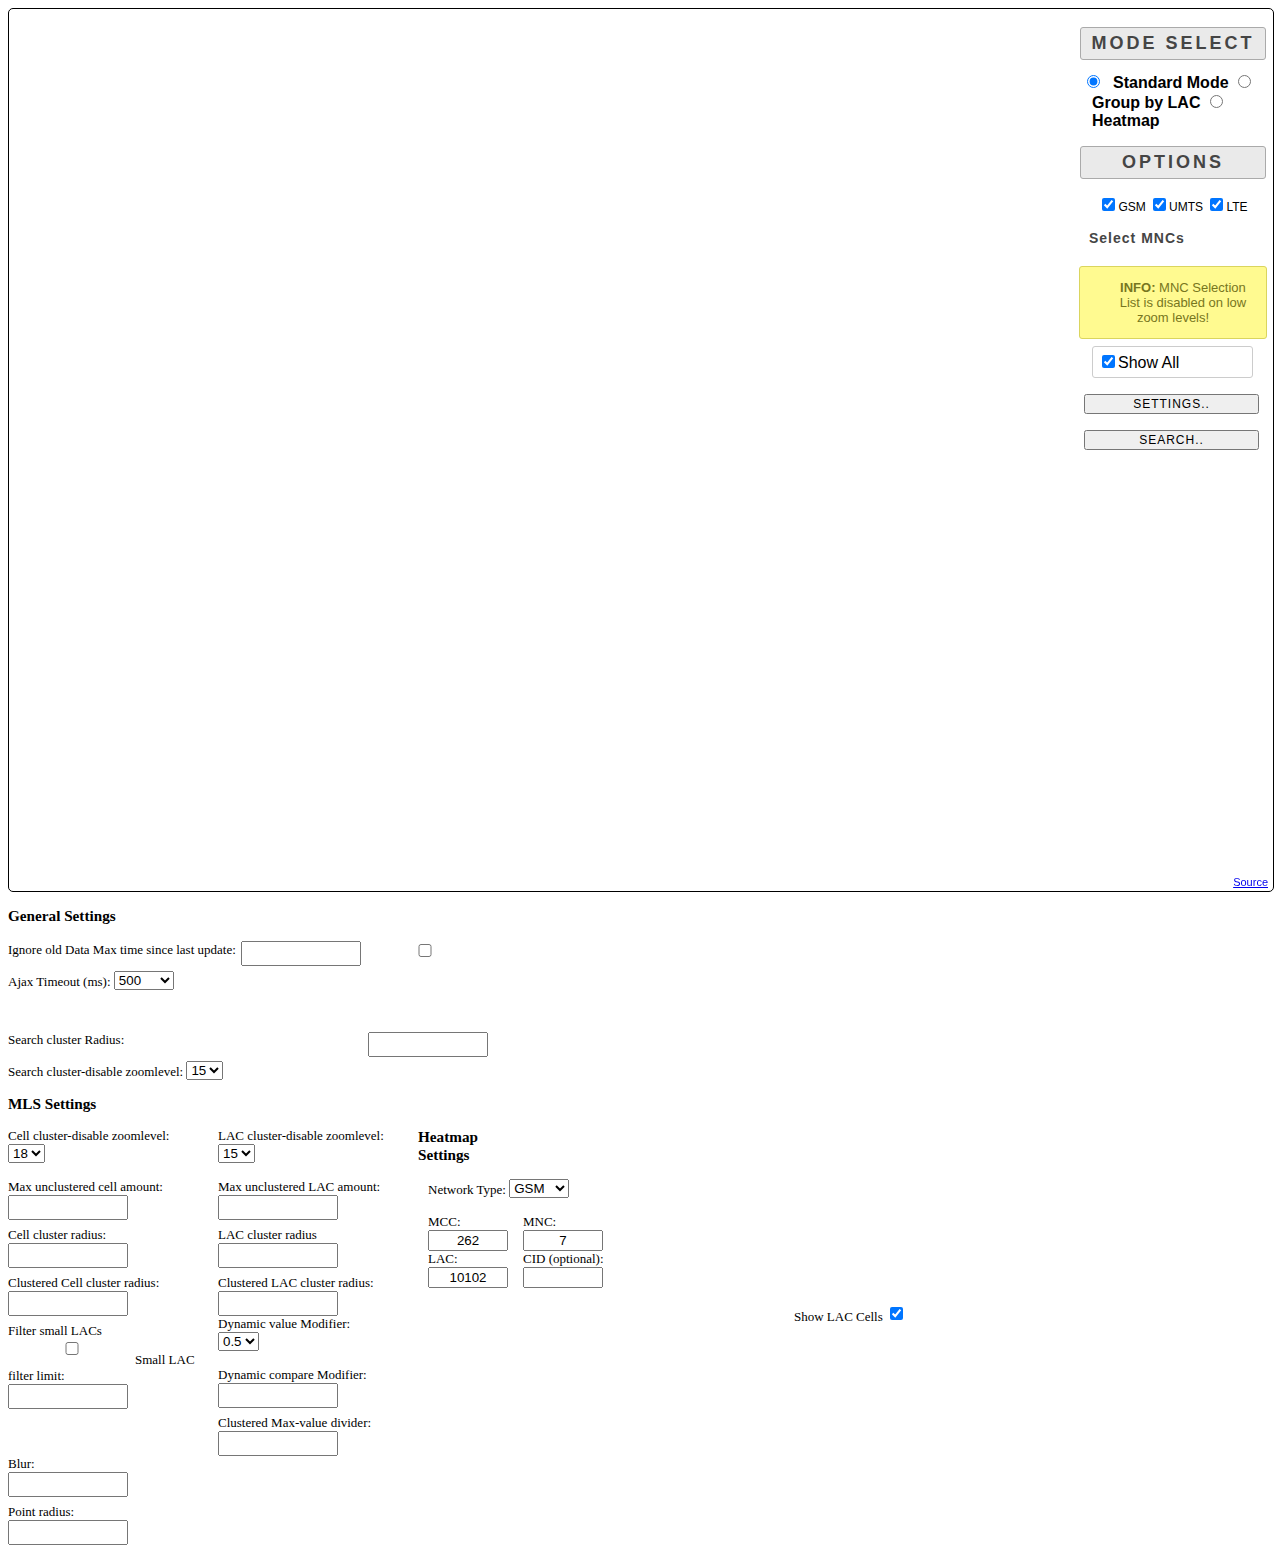
==== www/index.html @ 097c38c0 "New version" ====
<!DOCTYPE html PUBLIC "-//W3C//DTD HTML 4.01 Transitional//EN">
<! Copyright (C) 2016  Lehrstuhl für Technische Elektronik, Friedrich-Alexander-Universität Erlangen-Nürnberg >
<! https://github.com/lte-fau/MLS-Map/blob/master/LICENSE >
<html>
<head>
	<title>MLS-MapView</title>
	<meta charset="UTF-8">

	<link rel="stylesheet" href="leaflet/leaflet.css" />
	<link rel="stylesheet" href="leaflet/clusterer/MarkerCluster.css" />
	<link rel="stylesheet" href="leaflet/clusterer/MarkerCluster.Default.css" />
	<link rel="stylesheet" href="leaflet/geosearch/css/l.geosearch.css" />
	<link rel="stylesheet" href="jquery-ui/jquery-ui.min.css" />
	
	<link rel="stylesheet" href="design.css" />
	
	<script src="leaflet/leaflet.js"></script>
	<script src="leaflet/clusterer/leaflet.markercluster-src-mod.js"></script>
	<script src="leaflet/heat/leaflet-heat.js"></script>
	<script src="leaflet/geosearch/js/l.control.geosearch.js"></script>
	<script src="leaflet/geosearch/js/l.geosearch.provider.openstreetmap.js"></script>
	<script src="js/jquery.min.js"></script>
	<script src="js/js.cookie-2.1.1.min.js"></script>
	<script src="jquery-ui/jquery-ui.min.js"></script>

	<script src="js/scripts.js"></script>		
	
</head>
<body>

	<div id="mainDiv">
		<div id="map"></div>
		<div id="controlDiv">
			<h1>Mode Select</h1>
			
			<div id="mlsModeDiv">
				<input type="radio" id="mlsGStd" name="mlsModeS" checked="checked"><label for="mlsGStd"><b>Standard Mode</b></label>
				<input type="radio" id="mlsGLac" name="mlsModeS"><label for="mlsGLac"><b>Group by LAC</b></label>
				<input type="radio" id="mlsHMMode" name="mlsModeS"><label for="mlsHMMode"><b>Heatmap</b></label>
			</div>
			<p>
			<h1>Options</h1>
			<p>
			<div id="typeSelectDiv">
				<input type="checkbox" class="checkboxInputBig" name="radioSelect" id="GSMBox" checked><label for="GSMBox">GSM</label>
				<input type="checkbox" class="checkboxInputBig" name="radioSelect" id="UMTSBox" checked><label for="UMTSBox">UMTS</label>
				<input type="checkbox" class="checkboxInputBig" name="radioSelect" id="LTEBox" checked><label for="LTEBox">LTE</label>
			</div>
			<p>

			<h2>Select MNCs</h2>
			
			<div class="ui-widget" id="mncDisabledText">
				<div class="ui-state-highlight ui-corner-all" style="margin-top: 20px; padding: 0 .7em;">
					<p><span class="ui-icon ui-icon-info" style="float: left; margin-right: .3em;"></span>
					<strong>INFO:</strong> MNC Selection List is disabled on low zoom levels!</p>
				</div>
			</div>				
			<div id="mncSelectDiv">
				<input type="checkbox" class="mncSelect" id="mncAll" checked /><label id="mncLaAll" for="mncAll">Show All</label>
			</div>
			
			<p>
			<button type="Button" id="settingsBtn" class="btnBig">Settings..</button>
			<p>
			<button type="Button" id="sBtn" class="btnBig">Search..</button>
			<p><p>
			<div id="loadingGif"></div>
			<div id="srcLink"><a href="https://github.com/lte-fau/MLS-Map/" target="_blank">Source</a></div>
		</div>
	</div>
	
	<div id="settingsDialog" title="Settings">
		<div id="settingsContainer">
			<h3> General Settings </h3>
			<div class="settingsDialogDiv">
				<label for="SETignoreOldData">Ignore old Data</label>
				<input type="checkbox" id="SETignoreOldData" title="Only applied if single Cells are loaded">
				<label for="SEToldDataThreshold">Max time since last update:</label>
				<input type="text" class="settingsTextBox" id="SEToldDataThreshold" title="Age in months">
				<p>
				<label for="SETajaxTimeout">Ajax Timeout (ms):</label>
				<select id="SETajaxTimeout">
					<option>500</option>
					<option>1000</option>
					<option>2000</option>
					<option>5000</option>
					<option>10000</option>
					<option>20000</option>
				</select>
				<br><p><br><p>
				<label for="SETsearchClusterRadius">Search cluster Radius:</label>
				<input type="text" class="settingsTextBox" id="SETsearchClusterRadius" title="Pixel radius in which cells will be clustered together">
				<br><p>
				<label for="SETsearchClusterDisableLevel">Search cluster-disable zoomlevel:</label>
				<select id="SETsearchClusterDisableLevel" title="Zoomlevel at which clustering is disabled">
					<option>15</option>
					<option>14</option>
					<option>13</option>
					<option>12</option>
					<option>11</option>
					<option>10</option>
				</select><br>
			</div>
			
			<h3> MLS Settings </h3>
			<div class="settingsDialogDiv">		
				<div class="dSettingsDiv" id="leftSDiv">
					<label for="SETcellClusterDisableLevel">Cell cluster-disable zoomlevel:</label><br>
					<select id="SETcellClusterDisableLevel" title="Zoomlevel at which clustering of single Cells is disabled">
						<option>18</option>
						<option>17</option>
						<option>16</option>
						<option>15</option>
						<option>14</option>
						<option>13</option>
					</select><br><br>
					<label for="SETcellMaxCellAmount">Max unclustered cell amount:</label><br>
					<input type="text" class="settingsTextBox" id="SETcellMaxCellAmount" title="Max amount of on-screen cells without clustering"><br><br>
					<label for="SETcellClusterRadius">Cell cluster radius:</label><br>
					<input type="text" class="settingsTextBox" id="SETcellClusterRadius" title="Pixel radius in which cells will be clustered together"><br><br>
					<label for="SETclusteredClusterRadius">Clustered Cell cluster radius:</label><br>
					<input type="text" class="settingsTextBox" id="SETclusteredClusterRadius" title="Pixel radius in which clusterpoints will be clustered together">
					<br><br>
					<label for="SETfilterLACs">Filter small LACs</label>
					<input type="checkbox" id="SETfilterLACs" title="There are A LOT of small Location Areas. Filter for better overview"><br><p>
					<label for="SETlacFilterLimit">Small LAC filter limit:</label><br>
					<input type="text" class="settingsTextBox" id="SETlacFilterLimit">
				</div>
				<div class="dSettingsDiv">
					<label for="SETLACClusterDisableLevel">LAC cluster-disable zoomlevel:</label><br>
					<select id="SETLACClusterDisableLevel" title="Zoomlevel at which clustering of location areas is disabled">
						<option>15</option>
						<option>14</option>
						<option>13</option>
						<option>12</option>
						<option>11</option>
						<option>10</option>
					</select><br><br>
					<label for="SETLACMaxLacAmount">Max unclustered LAC amount:</label><br>
					<input type="text" class="settingsTextBox" id="SETLACMaxLacAmount" title="Max amount of on-screen location areas without clustering"><br><br>
					<label for="SETLACClusterRadius">LAC cluster radius</label><br>
					<input type="text" class="settingsTextBox" id="SETLACClusterRadius" title="Pixel radius in which location areas will be clustered together"><br><br>
					<label for="SETLACClusteredClusterRadius">Clustered LAC cluster radius:</label><br>
					<input type="text" class="settingsTextBox" id="SETLACClusteredClusterRadius" title="Pixel radius in which clusterpoints will be clustered together">
				</div>
			</div>
			
			<h3> Heatmap Settings </h3>
			<div class="settingsDialogDiv">
				<div class="dSettingsDiv" id="leftSDiv">	
					<label for="SETHMDynamicValueModifier">Dynamic value Modifier:</label><br>
					<select id="SETHMDynamicValueModifier" title="High value increases the dynamic influence of visible cell amount in inner zoom levels">
						<option>0.5</option>
						<option>0.6</option>
						<option>0.7</option>
						<option>0.8</option>
						<option>0.9</option>
						<option>1.0</option>
					</select><br><br>	
					<label for="SETHMDynamicCompareModifier">Dynamic compare Modifier:</label><br>
					<input type="text" class="settingsTextBox" id="SETHMDynamicCompareModifier" title="Value alters scaling effect and threshold in inner zoom levels"><br><br>
					<label for="SETHMClusteredMaxDivider">Clustered Max-value divider:</label><br>
					<input type="text" class="settingsTextBox" id="SETHMClusteredMaxDivider" title="Max Intensity Divider for Heatmap in outer zoom levels. Inceases dynamic range"><br>
				</div>
				<div class="dSettingsDiv">
					<label for="SETHMBlur">Blur:</label><br>
					<input type="text" class="settingsTextBox" id="SETHMBlur" title="Blur amount of heatmap points"><br><br>
					<label for="SETHMRadius">Point radius:</label><br>
					<input type="text" class="settingsTextBox" id="SETHMRadius" title="Size of heatmap points">
				</div>
			</div>
		</div>
	</div>
	
	<div id="searchDialog" title="Search">
		<label for="sRadio">Network Type:</label>
			<select id="sRadio">
				<option value="GSM">GSM</option>
				<option value="UMTS">UMTS</option>
				<option value="LTE">LTE</option>
		</select><br><br>
		
		<div class="dSearchDiv">
			<label for ="sMcc">MCC:</label>
			<input type="text" id="sMcc" class="searchTextBox" value="262"><br>
			<label for ="sLac">LAC:</label>
			<input type="text" id="sLac" class="searchTextBox" value="10102"><br>
		</div>
		<div class="dSearchDiv">
			<label for ="sMnc">MNC:</label>
			<input type="text" id="sMnc" class="searchTextBox" value="7"><br>
			<label for ="sId">CID (optional):</label>
			<input type="text" id="sId" class="searchTextBox" value=""><br>
		</div>
		<div id="bBtnDiv">
			<label for ="sLACcellVis">Show LAC Cells</label>
			<input type="checkbox" id="sLACcellVis" checked>
		</div>
	</div>
	
	<!-- <script src="pcProgModule.js"></script> -->
	
</body>
</html>
---- www/design.css ----
/* Copyright (C) 2016  Lehrstuhl für Technische Elektronik, Friedrich-Alexander-Universität Erlangen-Nürnberg */
/* https://github.com/lte-fau/MLS-Map/blob/master/LICENSE */
body {
	background-image: url("images/bg.png");
	overflow-y: hidden;
}

#mainDiv{
	border: 1px solid black;
	border-radius: 5px;
	background-color: rgba(255,255,255,0.8);
	font-family: sans-serif;
	font-weight: normal;
	width:  100%;
	height: 99.8%;
}

#map{
	float:left;
	border: 1px solid transparent;

	height: -moz-calc(100% - 2px);
	height: -webkit-calc(100% - 2px);
	height: -o-calc(100% - 2px);
	height: calc(100% - 2px);
	
	width: -moz-calc(100% - 202px);
	width: -webkit-calc(100% - 202px);
	width: -o-calc(100% - 202px);
	width: calc(100% - 202px);
}

#controlDiv{
	float: right;
	width: 188px;
	height: calc(100% - 32px);
	border: 1px solid transparent;
	padding: 5px;
	overflow-y: hidden;
	overflow-x: hidden;
}

#loadingGif{
	background: url("images/loading.gif") no-repeat center;
	text-align: center;
	clear: both;
	width: 100%;
	height: 16px;
}

#srcLink{
	font-size: 11px;
    position: fixed;
    bottom: 12px;
    right: 12px;
}

.tooltipClass{
    display: inline-block;
    font-size: 10px;
}

/*--- Headlines Selector --- */
h1{
	width: 184px;
	text-align: center;
	background-color: #EAEAEA;
	color: #454545;
	font-weight: 600;
	text-transform: uppercase;
	letter-spacing: 3px;
	font-size: 18px;
	border: 1px solid;
	border-color: #AAA;
	border-radius: 3px;
	padding-top: 5px;
	padding-bottom: 5px;
	margin-left: 1px;
}

h2{
	width: 166px;
	text-align: left;
	color: #454545;
	font-weight: 600;
	letter-spacing: 1px;
	font-size: 14px;
	margin-left: 10px;
}

/*--- Mode Selector --- */
#mlsModeDiv{
	clear: both;
	margin: 3px;
}
#mlsModeDiv label {
	width: 160px;
	margin-left: 10px;
}

/*--- Radio Selector --- */
#typeSelectDiv{
	font-size: 12px;
	margin: auto;
	text-align: center;
}
#typeSelectDiv label {
	width: 56px;
}

#mncDisabledText{
	font-size: 13px;
	text-align: center;
}

/*--- MNC Selector --- */
#mncSelectDiv{
	margin: 7px;
	margin-left: 13px;
	padding: 5px;
	width: 149px;
	height: auto;
	max-height: 40%;
	overflow-y: auto;
	overflow-x: hidden;
	border: 1px solid;
	border-color: #CCC;
	border-radius: 3px;
}
#mncSelectDiv label{
	width: 51px;
	text-align: center;
}
#mncLaAll{
	width: 147px !important;
	text-align: center;
}

/*--- Buttons --- */

.btnBig{
	width: 175px;
	margin-left: 5px;
	font-size: 12px;
	text-transform: uppercase;
	letter-spacing: 1px;
}

/*--- Settings Dialog --- */
#settingsDialog{
	font-size: 13px;
}

#settingsContainer{
	width: 480px;
}

.settingsDialogDiv{
	vertical-align: middle;
}

.settingsDialogDiv label{
	width: auto;
	vertical-align: middle;
}
.settingsDialogDiv input{
	float: right;
	width: 120px;
	text-align: center;
}

#settingsContainer .ui-selectmenu-button{
	vertical-align: middle;
	float: right;
	width: 118px !important;
}

#settingsContainer .ui-selectmenu-text{
	text-align: center;
	padding-left: 30px;
}

.settingsTextBox{
	height: 25px;
}

#settingsContainer .menu-button + .ui-selectmenu-button{
   vertical-align : middle;
}

.dSettingsDiv{
	float: left;
	width: 200px;
}
.dSettingsDiv input{
	float: left;
	width: 120px;
}
#settingsContainer .dSettingsDiv .ui-selectmenu-button{
	float: left;
}

#leftSDiv{
	padding-right: 10px;
}

/*--- Search Dialog --- */
#searchDialog{
	font-size: 13px;
	overflow-x: hidden;
}

#searchDialog .ui-selectmenu-button{
	vertical-align: middle;
	width: 80px !important;
}

#searchDialog .ui-selectmenu-text{
	text-align: center;
	padding-left: 0px;
}

#searchDialog label{
	text-align: left;
	width: auto;
	vertical-align: middle;
}

.searchTextBox{
	text-align: center;
	width: 80px;
}

.dSearchDiv{
	float: left;
	width: 110px;
	margin-right: -15px;
}

#bBtnDiv{
	margin-top: 90px;
	text-align: center;
}
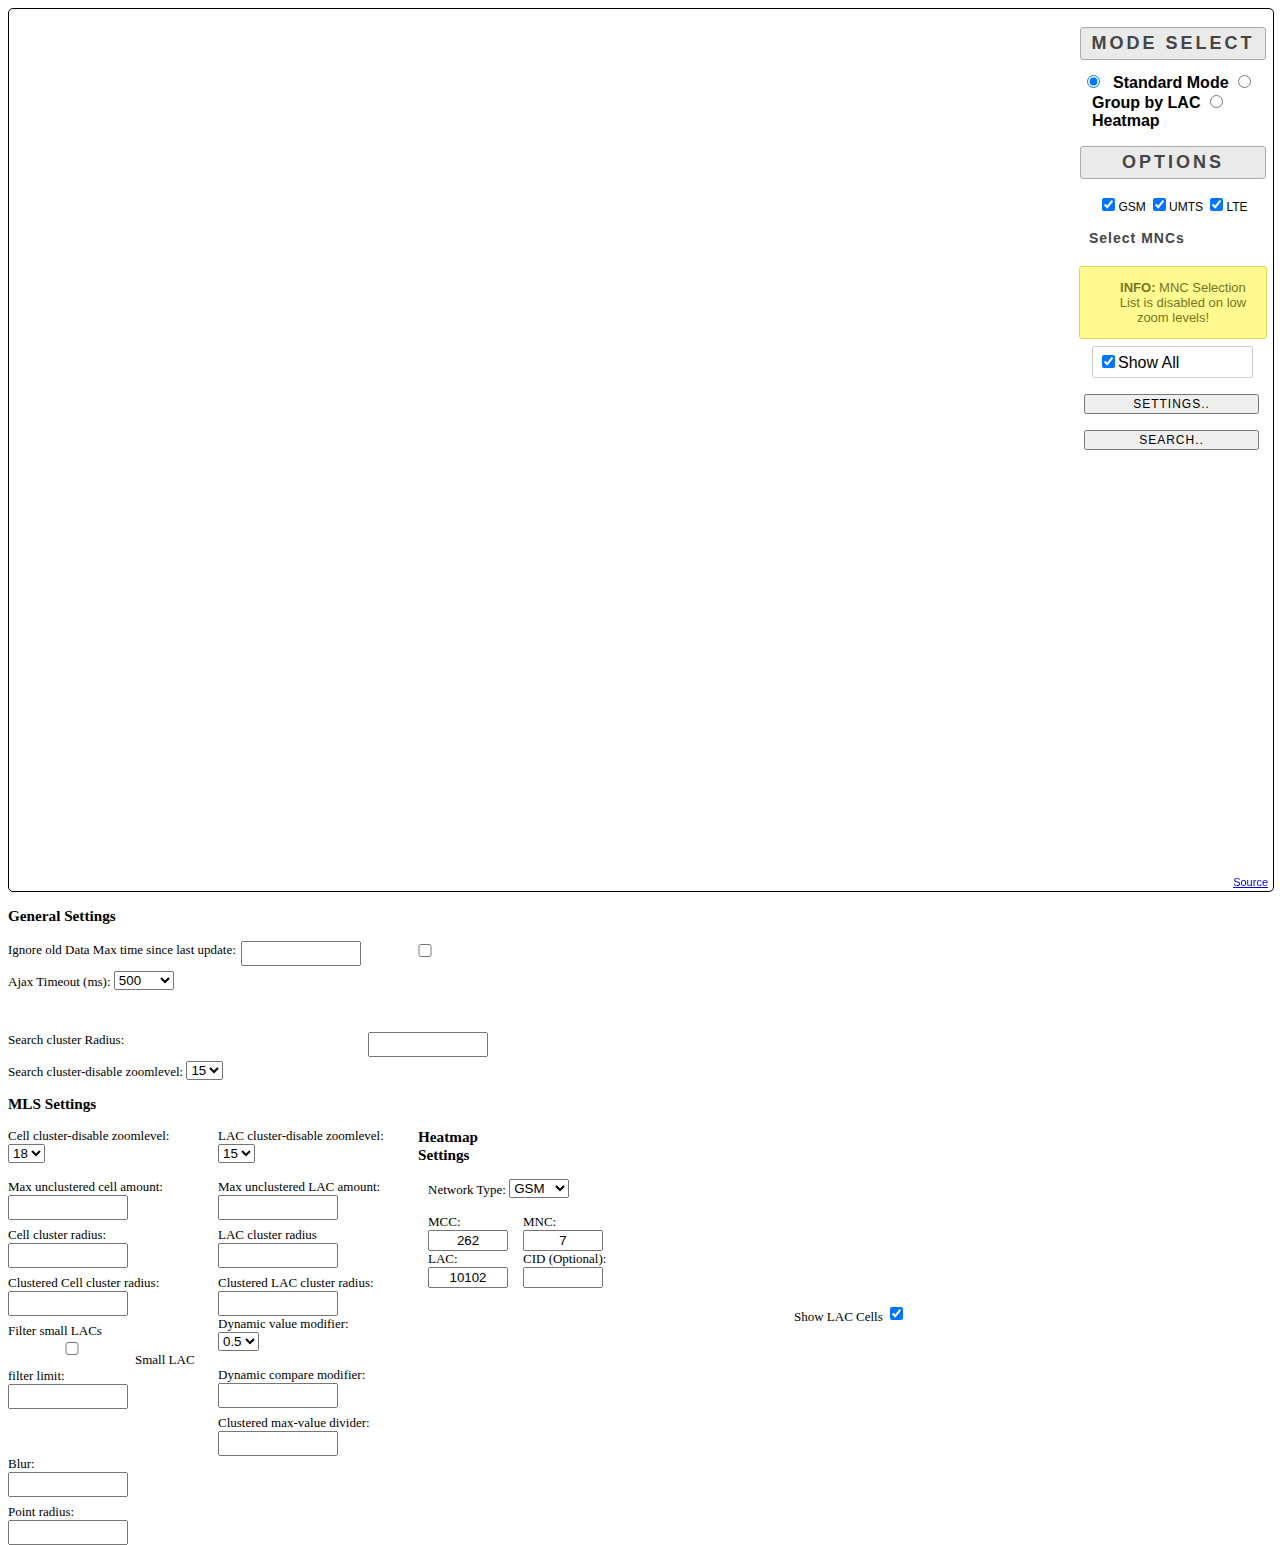
==== commit 902d4114: "Adminmenu, DbBuilder" ====
--- a/www/index.html
+++ b/www/index.html
@@ -65,6 +65,7 @@
 			<p>
 			<button type="Button" id="sBtn" class="btnBig">Search..</button>
 			<p><p>
+			<div id="buildInfo"></div>
 			<div id="loadingGif"></div>
 			<div id="srcLink"><a href="https://github.com/lte-fau/MLS-Map/" target="_blank">Source</a></div>
 		</div>
@@ -149,7 +150,7 @@
 			<h3> Heatmap Settings </h3>
 			<div class="settingsDialogDiv">
 				<div class="dSettingsDiv" id="leftSDiv">	
-					<label for="SETHMDynamicValueModifier">Dynamic value Modifier:</label><br>
+					<label for="SETHMDynamicValueModifier">Dynamic value modifier:</label><br>
 					<select id="SETHMDynamicValueModifier" title="High value increases the dynamic influence of visible cell amount in inner zoom levels">
 						<option>0.5</option>
 						<option>0.6</option>
@@ -158,9 +159,9 @@
 						<option>0.9</option>
 						<option>1.0</option>
 					</select><br><br>	
-					<label for="SETHMDynamicCompareModifier">Dynamic compare Modifier:</label><br>
+					<label for="SETHMDynamicCompareModifier">Dynamic compare modifier:</label><br>
 					<input type="text" class="settingsTextBox" id="SETHMDynamicCompareModifier" title="Value alters scaling effect and threshold in inner zoom levels"><br><br>
-					<label for="SETHMClusteredMaxDivider">Clustered Max-value divider:</label><br>
+					<label for="SETHMClusteredMaxDivider">Clustered max-value divider:</label><br>
 					<input type="text" class="settingsTextBox" id="SETHMClusteredMaxDivider" title="Max Intensity Divider for Heatmap in outer zoom levels. Inceases dynamic range"><br>
 				</div>
 				<div class="dSettingsDiv">
@@ -190,7 +191,7 @@
 		<div class="dSearchDiv">
 			<label for ="sMnc">MNC:</label>
 			<input type="text" id="sMnc" class="searchTextBox" value="7"><br>
-			<label for ="sId">CID (optional):</label>
+			<label for ="sId">CID (Optional):</label>
 			<input type="text" id="sId" class="searchTextBox" value=""><br>
 		</div>
 		<div id="bBtnDiv">
--- a/www/design.css
+++ b/www/design.css
@@ -46,6 +46,13 @@
 	clear: both;
 	width: 100%;
 	height: 16px;
+}
+
+#buildInfo{
+	font-size: 11px;
+	padding: 10px;
+	text-align: center;
+	color: #757575;
 }
 
 #srcLink{
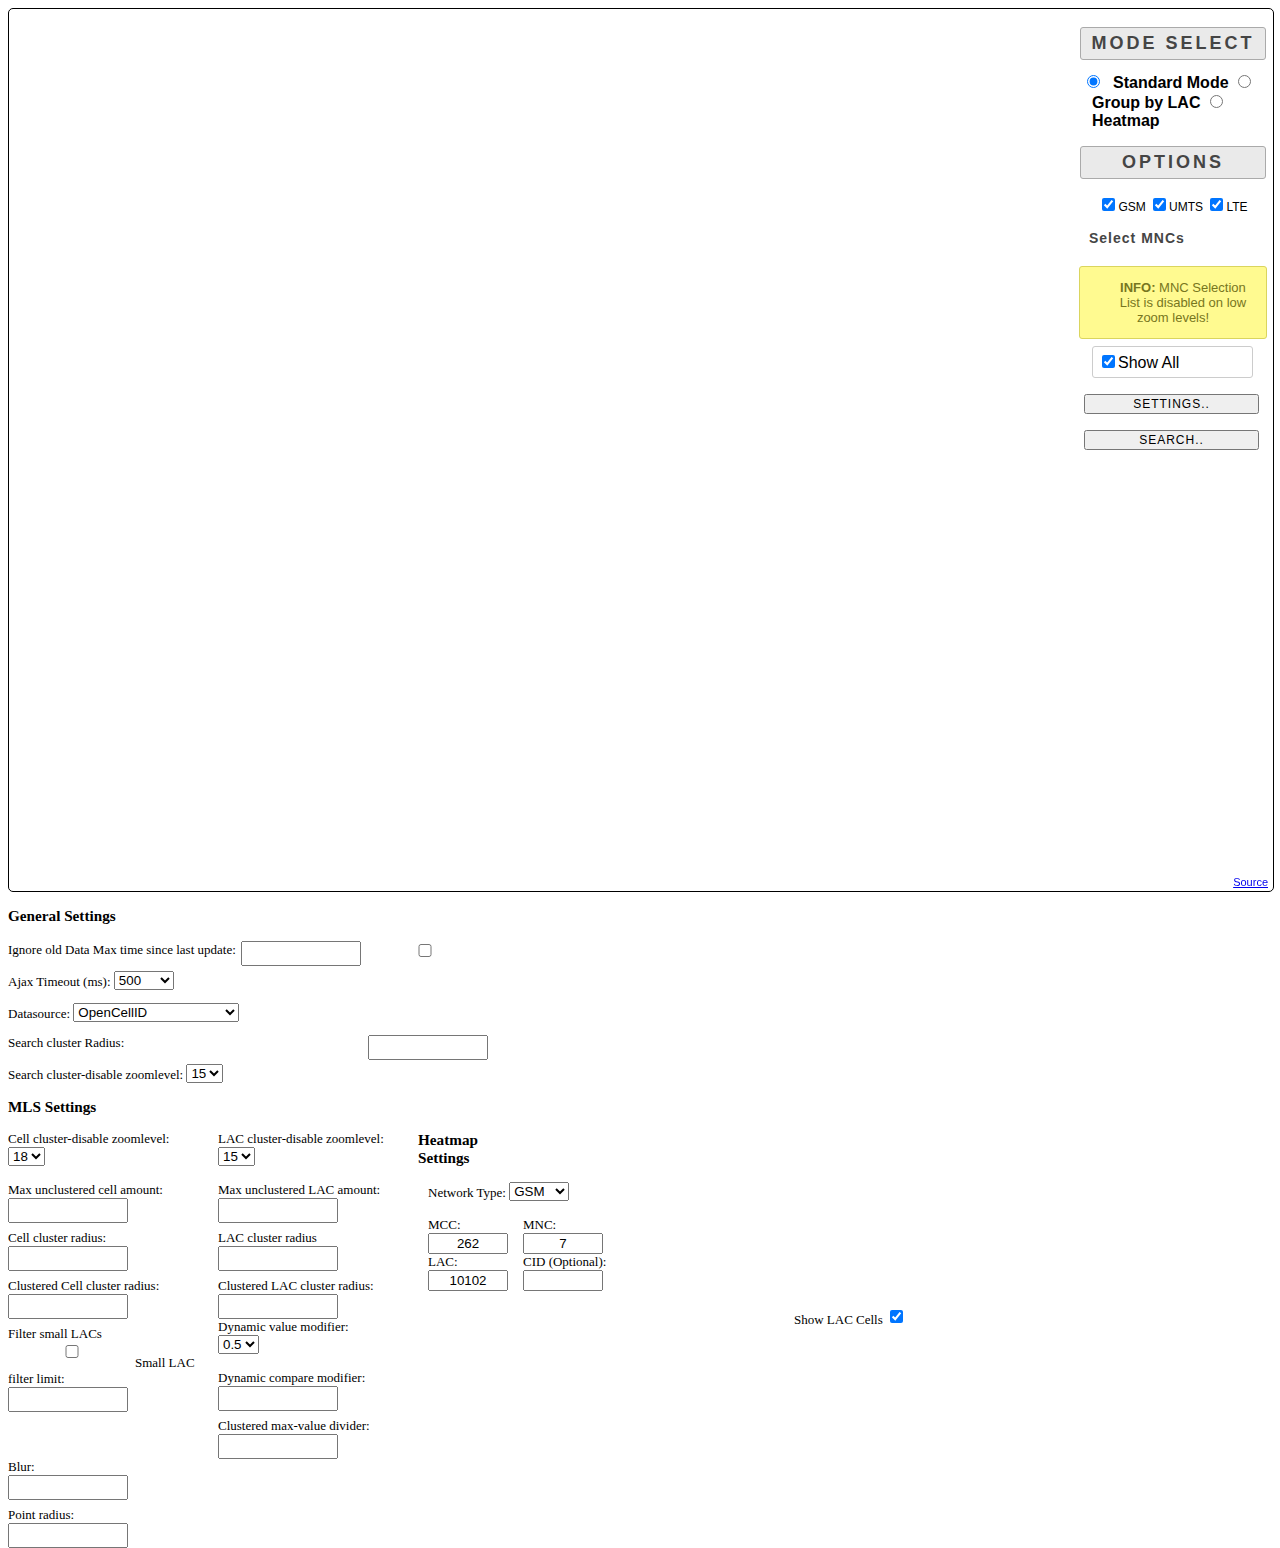
==== commit b273a100: "OCID / Readme" ====
--- a/www/index.html
+++ b/www/index.html
@@ -89,7 +89,15 @@
 					<option>10000</option>
 					<option>20000</option>
 				</select>
-				<br><p><br><p>
+				<br><p>
+				
+				<label for="SETdataSource">Datasource:</label>
+				<select id="SETdataSource">
+					<option value="ocid">OpenCellID</option>
+					<option value="mls">Mozilla Location Service</option>
+				</select>
+				
+				<br><p>
 				<label for="SETsearchClusterRadius">Search cluster Radius:</label>
 				<input type="text" class="settingsTextBox" id="SETsearchClusterRadius" title="Pixel radius in which cells will be clustered together">
 				<br><p>
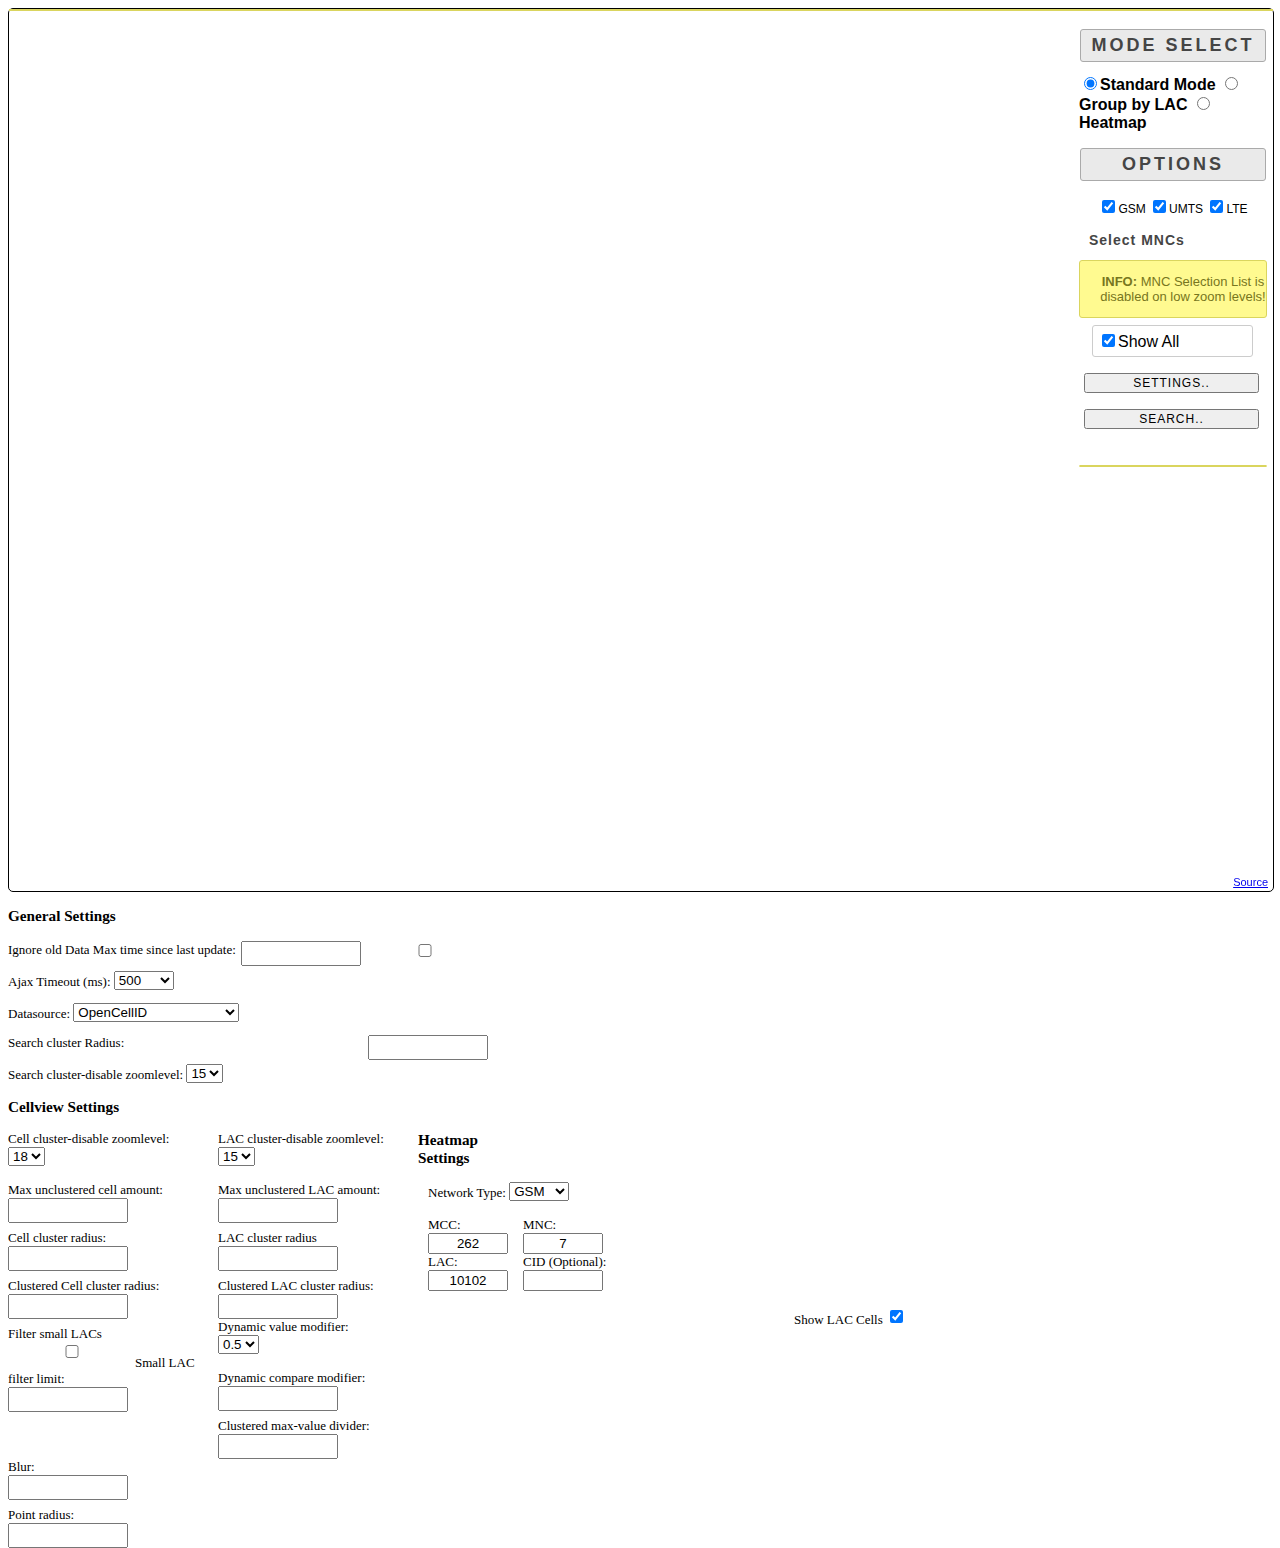
==== commit 2cebd9e5: "Added dynamic URL creation" ====
--- a/www/index.html
+++ b/www/index.html
@@ -5,6 +5,7 @@
 <head>
 	<title>MLS-MapView</title>
 	<meta charset="UTF-8">
+	<link rel=icon href="favicon.png">
 
 	<link rel="stylesheet" href="leaflet/leaflet.css" />
 	<link rel="stylesheet" href="leaflet/clusterer/MarkerCluster.css" />
@@ -20,23 +21,24 @@
 	<script src="leaflet/geosearch/js/l.control.geosearch.js"></script>
 	<script src="leaflet/geosearch/js/l.geosearch.provider.openstreetmap.js"></script>
 	<script src="js/jquery.min.js"></script>
-	<script src="js/js.cookie-2.1.1.min.js"></script>
+	<script src="js/js.cookie-2.1.3.min.js"></script>
 	<script src="jquery-ui/jquery-ui.min.js"></script>
 
-	<script src="js/scripts.js"></script>		
+	<script src="js/scripts.js"></script>
 	
 </head>
 <body>
 
 	<div id="mainDiv">
+		<div class="ui-state-highlight" id="notificationDiv"></div>
 		<div id="map"></div>
 		<div id="controlDiv">
 			<h1>Mode Select</h1>
 			
-			<div id="mlsModeDiv">
-				<input type="radio" id="mlsGStd" name="mlsModeS" checked="checked"><label for="mlsGStd"><b>Standard Mode</b></label>
-				<input type="radio" id="mlsGLac" name="mlsModeS"><label for="mlsGLac"><b>Group by LAC</b></label>
-				<input type="radio" id="mlsHMMode" name="mlsModeS"><label for="mlsHMMode"><b>Heatmap</b></label>
+			<div id="cvModeDiv">
+				<input type="radio" id="cvGStd" name="cvModeS" checked="checked"><label for="cvGStd"><b>Standard Mode</b></label>
+				<input type="radio" id="cvGLac" name="cvModeS"><label for="cvGLac"><b>Group by LAC</b></label>
+				<input type="radio" id="cvHMMode" name="cvModeS"><label for="cvHMMode"><b>Heatmap</b></label>
 			</div>
 			<p>
 			<h1>Options</h1>
@@ -48,24 +50,28 @@
 			</div>
 			<p>
 
-			<h2>Select MNCs</h2>
-			
-			<div class="ui-widget" id="mncDisabledText">
-				<div class="ui-state-highlight ui-corner-all" style="margin-top: 20px; padding: 0 .7em;">
-					<p><span class="ui-icon ui-icon-info" style="float: left; margin-right: .3em;"></span>
-					<strong>INFO:</strong> MNC Selection List is disabled on low zoom levels!</p>
-				</div>
-			</div>				
-			<div id="mncSelectDiv">
-				<input type="checkbox" class="mncSelect" id="mncAll" checked /><label id="mncLaAll" for="mncAll">Show All</label>
+			<div id="mncDiv">
+				<h2>Select MNCs</h2>
+				
+				<div class="ui-widget ui-state-highlight ui-corner-all" id="mncDisabledText">
+						<p><span class="ui-icon ui-icon-info" style="float: left; margin-right: .3em;"></span>
+						<strong>INFO:</strong> MNC Selection List is disabled on low zoom levels!</p>
+				</div>
+				<div id="mncSelectDiv">
+					<input type="checkbox" class="mncSelect" id="mncAll" checked /><label id="mncLaAll" for="mncAll">Show All</label>
+				</div>
 			</div>
 			
 			<p>
 			<button type="Button" id="settingsBtn" class="btnBig">Settings..</button>
 			<p>
 			<button type="Button" id="sBtn" class="btnBig">Search..</button>
-			<p><p>
 			<div id="buildInfo"></div>
+			
+			<div class="ui-widget ui-state-highlight ui-corner-all" id="informationText">
+			</div>
+			
+			<p>
 			<div id="loadingGif"></div>
 			<div id="srcLink"><a href="https://github.com/lte-fau/MLS-Map/" target="_blank">Source</a></div>
 		</div>
@@ -112,7 +118,7 @@
 				</select><br>
 			</div>
 			
-			<h3> MLS Settings </h3>
+			<h3> Cellview Settings </h3>
 			<div class="settingsDialogDiv">		
 				<div class="dSettingsDiv" id="leftSDiv">
 					<label for="SETcellClusterDisableLevel">Cell cluster-disable zoomlevel:</label><br>
@@ -208,7 +214,5 @@
 		</div>
 	</div>
 	
-	<!-- <script src="pcProgModule.js"></script> -->
-	
 </body>
 </html>
